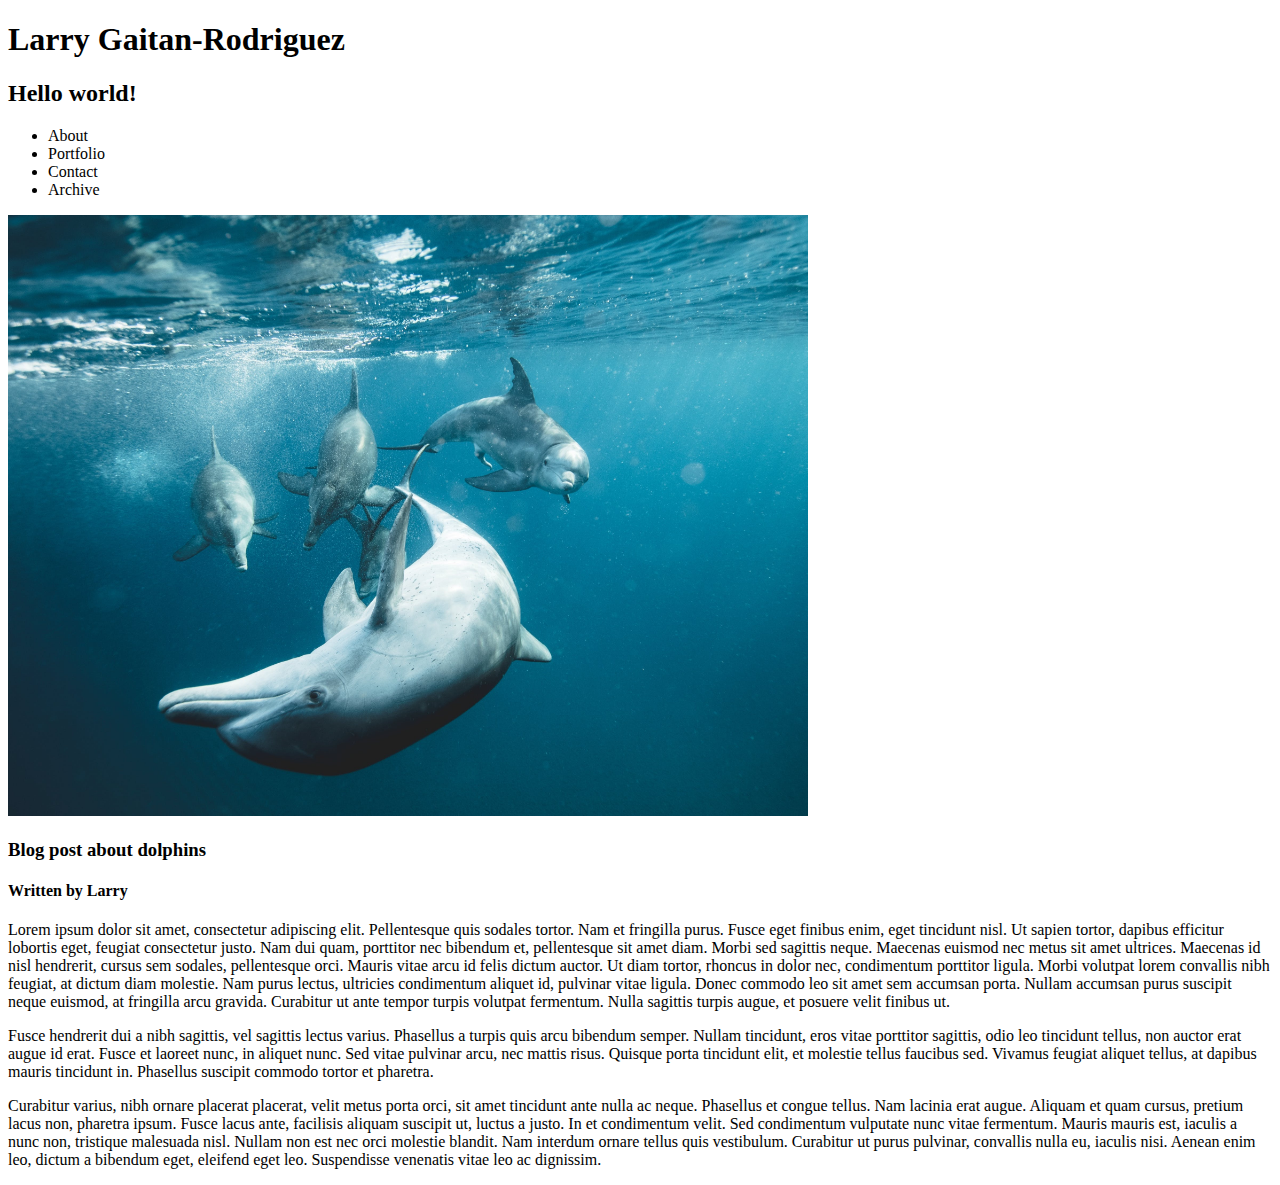
==== blogpost.html @ 098844c7 "Completed HTML setup" ====
<!DOCTYPE html>
<html lang="en">
<head>
    <meta charset="UTF-8">
    <meta name="viewport" content="width=device-width, initial-scale=1.0">
    <title>Larry Gaitan-Rodriguez</title>
</head>
<body>
    <h1>Larry Gaitan-Rodriguez</h1>
    <h2>Hello world!</h2>
    <ul>
        <li>About</li>
        <li>Portfolio</li>
        <li>Contact</li>
        <li>Archive</li>
    </ul>
    <div class="article">
        <div class="image">
            <img src="img/dolphins.jpeg" alt="School of dolphins" width="800">
        </div>
        <div class="title">
            <h3>Blog post about dolphins</h3>
            <h4>Written by Larry</h4>
        </div>
        <div class="main">
            <P>
                Lorem ipsum dolor sit amet, consectetur adipiscing elit. Pellentesque quis sodales tortor. Nam et fringilla purus. Fusce eget finibus enim, eget tincidunt nisl. Ut sapien tortor, dapibus efficitur lobortis eget, feugiat consectetur justo. Nam dui quam, porttitor nec bibendum et, pellentesque sit amet diam. Morbi sed sagittis neque. Maecenas euismod nec metus sit amet ultrices. Maecenas id nisl hendrerit, cursus sem sodales, pellentesque orci. Mauris vitae arcu id felis dictum auctor. Ut diam tortor, rhoncus in dolor nec, condimentum porttitor ligula. Morbi volutpat lorem convallis nibh feugiat, at dictum diam molestie. Nam purus lectus, ultricies condimentum aliquet id, pulvinar vitae ligula. Donec commodo leo sit amet sem accumsan porta. Nullam accumsan purus suscipit neque euismod, at fringilla arcu gravida. Curabitur ut ante tempor turpis volutpat fermentum. Nulla sagittis turpis augue, et posuere velit finibus ut.    
            </P>
            <P>
                Fusce hendrerit dui a nibh sagittis, vel sagittis lectus varius. Phasellus a turpis quis arcu bibendum semper. Nullam tincidunt, eros vitae porttitor sagittis, odio leo tincidunt tellus, non auctor erat augue id erat. Fusce et laoreet nunc, in aliquet nunc. Sed vitae pulvinar arcu, nec mattis risus. Quisque porta tincidunt elit, et molestie tellus faucibus sed. Vivamus feugiat aliquet tellus, at dapibus mauris tincidunt in. Phasellus suscipit commodo tortor et pharetra.
            </P>
            <P>
                Curabitur varius, nibh ornare placerat placerat, velit metus porta orci, sit amet tincidunt ante nulla ac neque. Phasellus et congue tellus. Nam lacinia erat augue. Aliquam et quam cursus, pretium lacus non, pharetra ipsum. Fusce lacus ante, facilisis aliquam suscipit ut, luctus a justo. In et condimentum velit. Sed condimentum vulputate nunc vitae fermentum. Mauris mauris est, iaculis a nunc non, tristique malesuada nisl. Nullam non est nec orci molestie blandit. Nam interdum ornare tellus quis vestibulum. Curabitur ut purus pulvinar, convallis nulla eu, iaculis nisi. Aenean enim leo, dictum a bibendum eget, eleifend eget leo. Suspendisse venenatis vitae leo ac dignissim.
            </P>
        </div>
    </div>
</body>
</html>
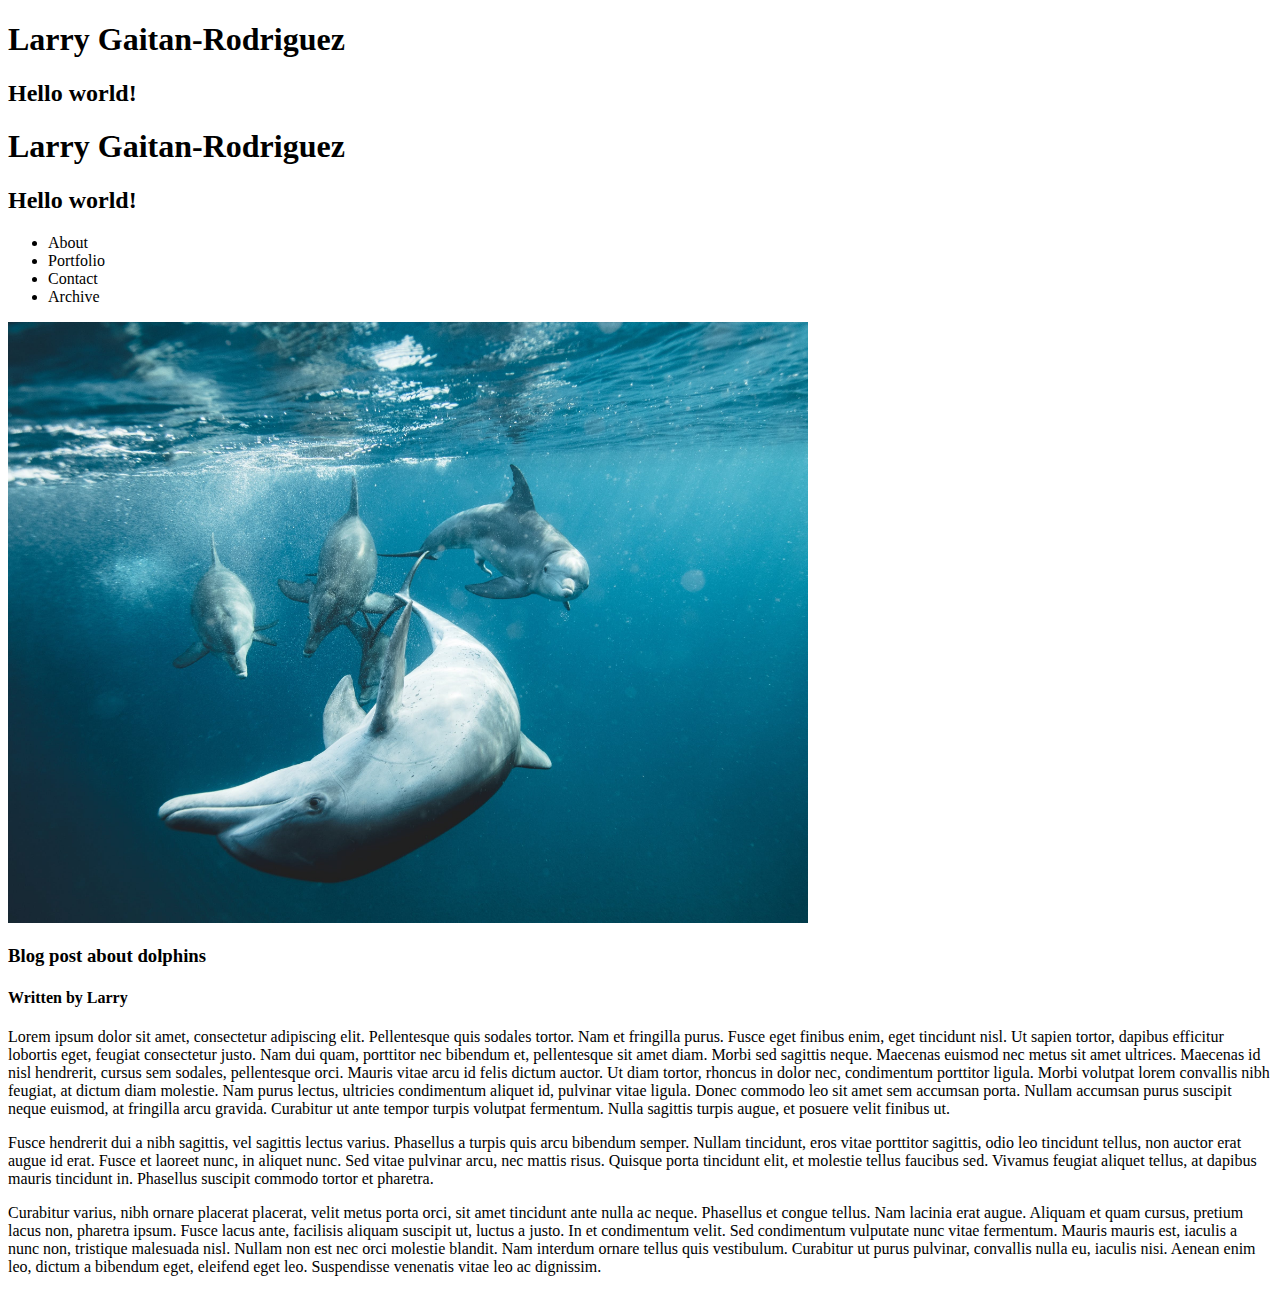
==== commit 14e4f9ea: "Added some CSS for draft and linked bootstrap" ====
--- a/blogpost.html
+++ b/blogpost.html
@@ -4,8 +4,20 @@
     <meta charset="UTF-8">
     <meta name="viewport" content="width=device-width, initial-scale=1.0">
     <title>Larry Gaitan-Rodriguez</title>
+    <link href="https://cdn.jsdelivr.net/npm/bootstrap@5.0.0-beta1/dist/css/bootstrap.min.css" rel="stylesheet" integrity="sha384-giJF6kkoqNQ00vy+HMDP7azOuL0xtbfIcaT9wjKHr8RbDVddVHyTfAAsrekwKmP1" crossorigin="anonymous">
 </head>
 <body>
+    <div class="container">
+        <!--Header-->
+        <div class="row">
+            <div class="col-sm">
+                <h1>Larry Gaitan-Rodriguez</h1>
+                <h2>Hello world!</h2>
+            </div>
+        </div>
+        <div class="row"></div>
+        <div class="row"></div>
+    </div>
     <h1>Larry Gaitan-Rodriguez</h1>
     <h2>Hello world!</h2>
     <ul>
@@ -34,5 +46,6 @@
             </P>
         </div>
     </div>
+    <script src="https://cdn.jsdelivr.net/npm/bootstrap@5.0.0-beta1/dist/js/bootstrap.bundle.min.js" integrity="sha384-ygbV9kiqUc6oa4msXn9868pTtWMgiQaeYH7/t7LECLbyPA2x65Kgf80OJFdroafW" crossorigin="anonymous"></script>
 </body>
 </html>